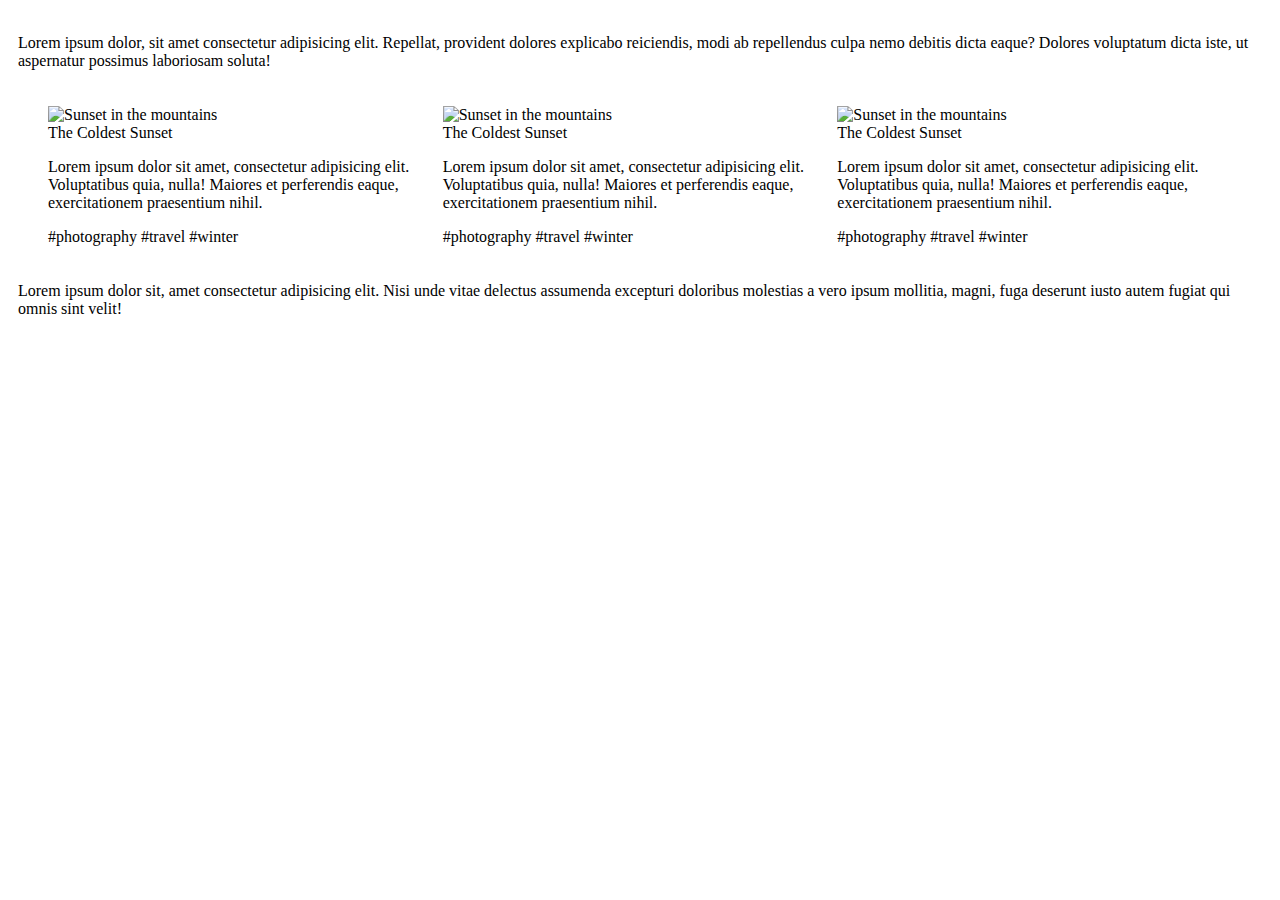
==== index.html @ dbd8c66f "first commit" ====
<!--TEMATICA: ECONOMIA CIRCULAR-->
<!DOCTYPE html>
<html lang="en">
<head>
    <meta charset="UTF-8">
    <meta name="viewport" content="width=device-width, initial-scale=1.0">
    <title>E-comerce </title>
    <link href="style.css" rel="stylesheet"/>
    <!--se incluye el tailwind css-->
    <script src="https://cdn.tailwindcss.com"></script>
</head>
<body>
    <nav>
        <p>Lorem ipsum dolor, sit amet consectetur adipisicing elit. Repellat, provident dolores explicabo reiciendis, modi ab repellendus culpa nemo debitis dicta eaque? Dolores voluptatum dicta iste, ut aspernatur possimus laboriosam soluta!</p>
    </nav>

    <div class="conteiner">
        <div class="max-w-sm rounded overflow-hidden shadow-lg ">
            <img class="w-full" src="/img/card-top.jpg" alt="Sunset in the mountains">
            <div class="px-6 py-4">
              <div class="font-bold text-xl mb-2">The Coldest Sunset</div>
              <p class="text-gray-700 text-base">
                Lorem ipsum dolor sit amet, consectetur adipisicing elit. Voluptatibus quia, nulla! Maiores et perferendis eaque, exercitationem praesentium nihil.
              </p>
            </div>
            <div class="px-6 pt-4 pb-2">
              <span class="inline-block bg-gray-200 rounded-full px-3 py-1 text-sm font-semibold text-gray-700 mr-2 mb-2">#photography</span>
              <span class="inline-block bg-gray-200 rounded-full px-3 py-1 text-sm font-semibold text-gray-700 mr-2 mb-2">#travel</span>
              <span class="inline-block bg-gray-200 rounded-full px-3 py-1 text-sm font-semibold text-gray-700 mr-2 mb-2">#winter</span>
            </div>
        </div>
        <div class="max-w-sm rounded overflow-hidden shadow-lg">
            <img class="w-full" src="/img/card-top.jpg" alt="Sunset in the mountains">
            <div class="px-6 py-4">
              <div class="font-bold text-xl mb-2">The Coldest Sunset</div>
              <p class="text-gray-700 text-base">
                Lorem ipsum dolor sit amet, consectetur adipisicing elit. Voluptatibus quia, nulla! Maiores et perferendis eaque, exercitationem praesentium nihil.
              </p>
            </div>
            <div class="px-6 pt-4 pb-2">
              <span class="inline-block bg-gray-200 rounded-full px-3 py-1 text-sm font-semibold text-gray-700 mr-2 mb-2">#photography</span>
              <span class="inline-block bg-gray-200 rounded-full px-3 py-1 text-sm font-semibold text-gray-700 mr-2 mb-2">#travel</span>
              <span class="inline-block bg-gray-200 rounded-full px-3 py-1 text-sm font-semibold text-gray-700 mr-2 mb-2">#winter</span>
            </div>
        </div>
        <div class="max-w-sm rounded overflow-hidden shadow-lg">
            <img class="w-full" src="/img/card-top.jpg" alt="Sunset in the mountains">
            <div class="px-6 py-4">
              <div class="font-bold text-xl mb-2">The Coldest Sunset</div>
              <p class="text-gray-700 text-base">
                Lorem ipsum dolor sit amet, consectetur adipisicing elit. Voluptatibus quia, nulla! Maiores et perferendis eaque, exercitationem praesentium nihil.
              </p>
            </div>
            <div class="px-6 pt-4 pb-2">
              <span class="inline-block bg-gray-200 rounded-full px-3 py-1 text-sm font-semibold text-gray-700 mr-2 mb-2">#photography</span>
              <span class="inline-block bg-gray-200 rounded-full px-3 py-1 text-sm font-semibold text-gray-700 mr-2 mb-2">#travel</span>
              <span class="inline-block bg-gray-200 rounded-full px-3 py-1 text-sm font-semibold text-gray-700 mr-2 mb-2">#winter</span>
            </div>
        </div>
    </div>


    <footer class="bg-gray-300">
        <p>Lorem ipsum dolor sit, amet consectetur adipisicing elit. Nisi unde vitae delectus assumenda excepturi doloribus molestias a vero ipsum mollitia, magni, fuga deserunt iusto autem fugiat qui omnis sint velit!</p>
    </footer>
</body>
</html>
---- style.css ----
body{
    padding: 10px;
}
.conteiner{
    display: flex;
    padding: 20px;
    margin: 10px;
}
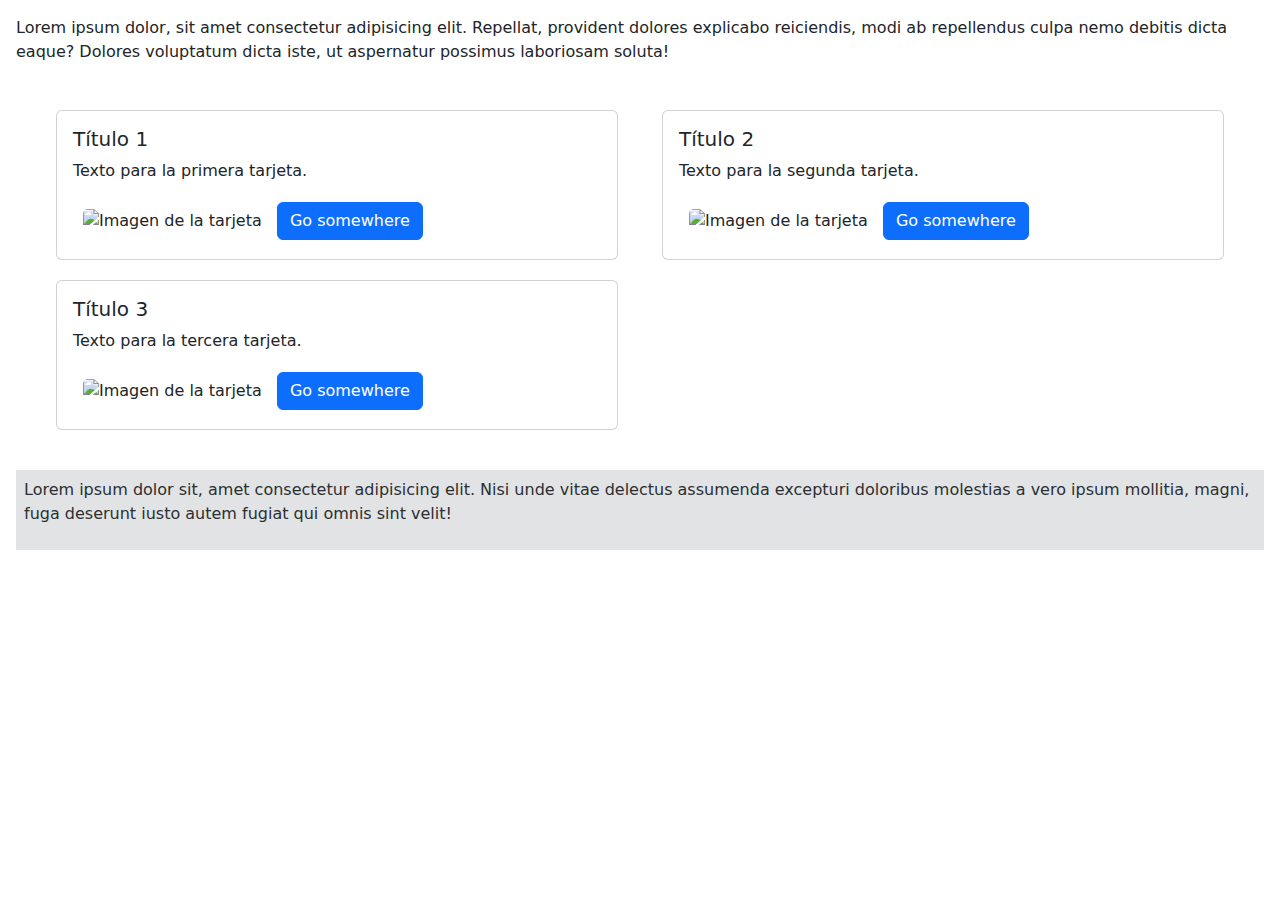
==== commit 5dad454c: "28/8 se le agrego: el index.js, se modifico el style.css, se cambio tailwind x boostrap, se le agreg" ====
--- a/index.html
+++ b/index.html
@@ -6,62 +6,23 @@
     <meta name="viewport" content="width=device-width, initial-scale=1.0">
     <title>E-comerce </title>
     <link href="style.css" rel="stylesheet"/>
-    <!--se incluye el tailwind css-->
-    <script src="https://cdn.tailwindcss.com"></script>
+    <script src="index.js"></script>
+    <link href="https://cdn.jsdelivr.net/npm/bootstrap@5.3.3/dist/css/bootstrap.min.css" rel="stylesheet" integrity="sha384-QWTKZyjpPEjISv5WaRU9OFeRpok6YctnYmDr5pNlyT2bRjXh0JMhjY6hW+ALEwIH" crossorigin="anonymous">
+
 </head>
-<body>
+<body  class="p-3 m-0 border-0 bd-example m-0 border-0 bd-example-cssgrid">
     <nav>
         <p>Lorem ipsum dolor, sit amet consectetur adipisicing elit. Repellat, provident dolores explicabo reiciendis, modi ab repellendus culpa nemo debitis dicta eaque? Dolores voluptatum dicta iste, ut aspernatur possimus laboriosam soluta!</p>
     </nav>
-
     <div class="conteiner">
-        <div class="max-w-sm rounded overflow-hidden shadow-lg ">
-            <img class="w-full" src="/img/card-top.jpg" alt="Sunset in the mountains">
-            <div class="px-6 py-4">
-              <div class="font-bold text-xl mb-2">The Coldest Sunset</div>
-              <p class="text-gray-700 text-base">
-                Lorem ipsum dolor sit amet, consectetur adipisicing elit. Voluptatibus quia, nulla! Maiores et perferendis eaque, exercitationem praesentium nihil.
-              </p>
-            </div>
-            <div class="px-6 pt-4 pb-2">
-              <span class="inline-block bg-gray-200 rounded-full px-3 py-1 text-sm font-semibold text-gray-700 mr-2 mb-2">#photography</span>
-              <span class="inline-block bg-gray-200 rounded-full px-3 py-1 text-sm font-semibold text-gray-700 mr-2 mb-2">#travel</span>
-              <span class="inline-block bg-gray-200 rounded-full px-3 py-1 text-sm font-semibold text-gray-700 mr-2 mb-2">#winter</span>
-            </div>
-        </div>
-        <div class="max-w-sm rounded overflow-hidden shadow-lg">
-            <img class="w-full" src="/img/card-top.jpg" alt="Sunset in the mountains">
-            <div class="px-6 py-4">
-              <div class="font-bold text-xl mb-2">The Coldest Sunset</div>
-              <p class="text-gray-700 text-base">
-                Lorem ipsum dolor sit amet, consectetur adipisicing elit. Voluptatibus quia, nulla! Maiores et perferendis eaque, exercitationem praesentium nihil.
-              </p>
-            </div>
-            <div class="px-6 pt-4 pb-2">
-              <span class="inline-block bg-gray-200 rounded-full px-3 py-1 text-sm font-semibold text-gray-700 mr-2 mb-2">#photography</span>
-              <span class="inline-block bg-gray-200 rounded-full px-3 py-1 text-sm font-semibold text-gray-700 mr-2 mb-2">#travel</span>
-              <span class="inline-block bg-gray-200 rounded-full px-3 py-1 text-sm font-semibold text-gray-700 mr-2 mb-2">#winter</span>
-            </div>
-        </div>
-        <div class="max-w-sm rounded overflow-hidden shadow-lg">
-            <img class="w-full" src="/img/card-top.jpg" alt="Sunset in the mountains">
-            <div class="px-6 py-4">
-              <div class="font-bold text-xl mb-2">The Coldest Sunset</div>
-              <p class="text-gray-700 text-base">
-                Lorem ipsum dolor sit amet, consectetur adipisicing elit. Voluptatibus quia, nulla! Maiores et perferendis eaque, exercitationem praesentium nihil.
-              </p>
-            </div>
-            <div class="px-6 pt-4 pb-2">
-              <span class="inline-block bg-gray-200 rounded-full px-3 py-1 text-sm font-semibold text-gray-700 mr-2 mb-2">#photography</span>
-              <span class="inline-block bg-gray-200 rounded-full px-3 py-1 text-sm font-semibold text-gray-700 mr-2 mb-2">#travel</span>
-              <span class="inline-block bg-gray-200 rounded-full px-3 py-1 text-sm font-semibold text-gray-700 mr-2 mb-2">#winter</span>
-            </div>
-        </div>
+      <div class="row">
+                
+      </div>
     </div>
 
-
-    <footer class="bg-gray-300">
+    <footer class="p-2 text-secondary-emphasis bg-secondary-subtle ">
         <p>Lorem ipsum dolor sit, amet consectetur adipisicing elit. Nisi unde vitae delectus assumenda excepturi doloribus molestias a vero ipsum mollitia, magni, fuga deserunt iusto autem fugiat qui omnis sint velit!</p>
     </footer>
+    <script src="https://cdn.jsdelivr.net/npm/bootstrap@5.3.3/dist/js/bootstrap.bundle.min.js" integrity="sha384-YvpcrYf0tY3lHB60NNkmXc5s9fDVZLESaAA55NDzOxhy9GkcIdslK1eN7N6jIeHz" crossorigin="anonymous"></script>
 </body>
 </html>--- a/style.css
+++ b/style.css
@@ -1,8 +1,17 @@
+
 body{
     padding: 10px;
 }
+
 .conteiner{
     display: flex;
     padding: 20px;
     margin: 10px;
+}
+
+.card{
+    margin:10px;
+}
+img{
+    margin:10px;
 }